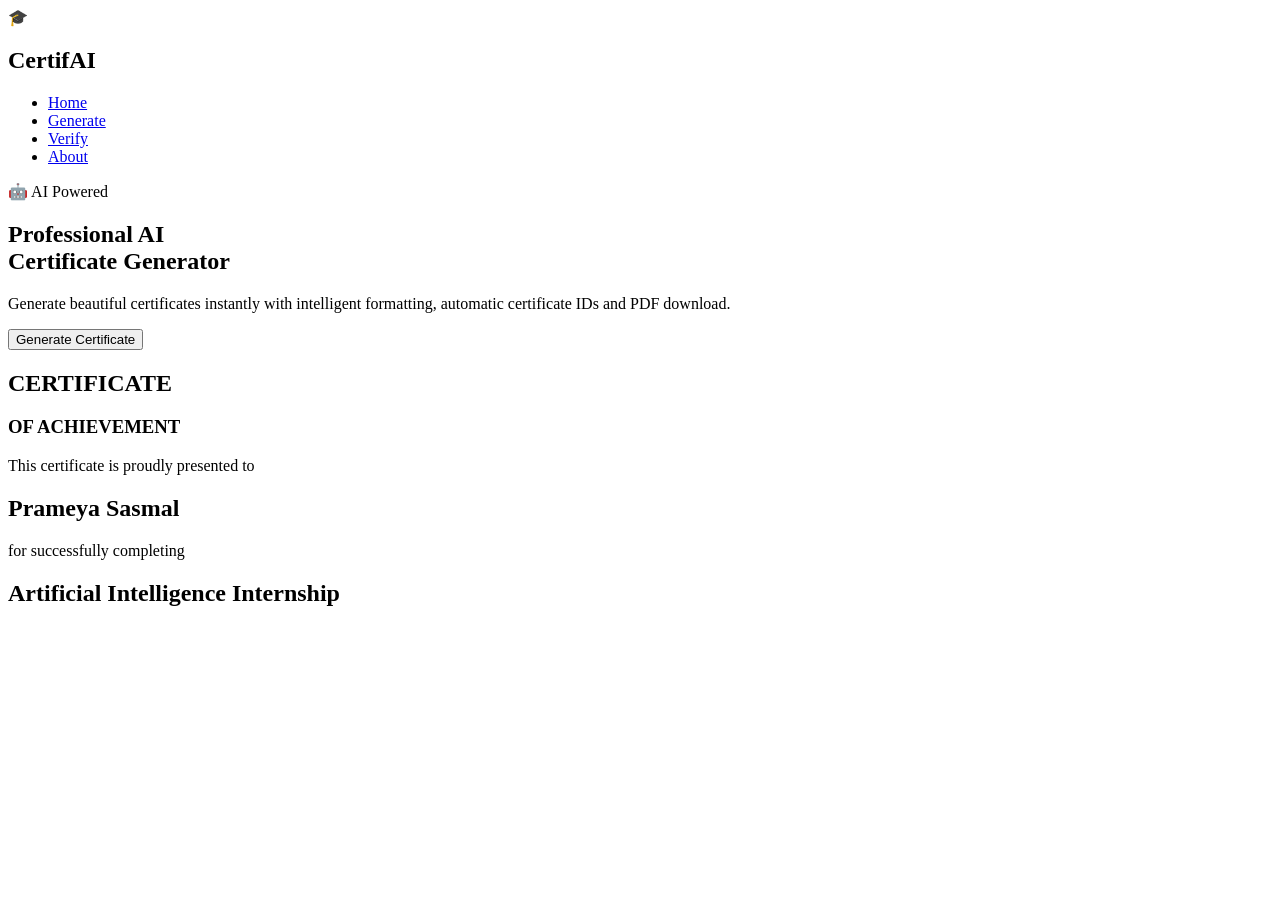
==== templates/index.html @ 0dd396ee "Initial certifAI Landing Page" ====
<!DOCTYPE html>
<html lang="en">

<head>
    <meta charset="UTF-8">
    <meta name="viewport" content="width=device-width, initial-scale=1.0">
    <title>CertifAI</title>

    <link rel="stylesheet" href="{{ url_for('static', filename='style.css') }}">
</head>

<body>

<nav>
    <div class="logo">
        <span>🎓</span>
        <h2>CertifAI</h2>
    </div>

    <ul>
        <li><a href="#">Home</a></li>
        <li><a href="#">Generate</a></li>
        <li><a href="#">Verify</a></li>
        <li><a href="#">About</a></li>
    </ul>
</nav>

<section class="hero">

    <div class="left">

        <div class="badge">
            🤖 AI Powered
        </div>

        <h1>
            Professional AI <br>
            Certificate Generator
        </h1>

        <p>
            Generate beautiful certificates instantly with intelligent formatting,
            automatic certificate IDs and PDF download.
        </p>

        <button>
            Generate Certificate
        </button>

    </div>

    <div class="right">

        <div class="preview">

            <h2>CERTIFICATE</h2>

            <h3>OF ACHIEVEMENT</h3>

            <p>This certificate is proudly presented to</p>

            <h1>Prameya Sasmal</h1>

            <p>for successfully completing</p>

            <h2>Artificial Intelligence Internship</h2>

        </div>

    </div>

</section>

</body>
</html>
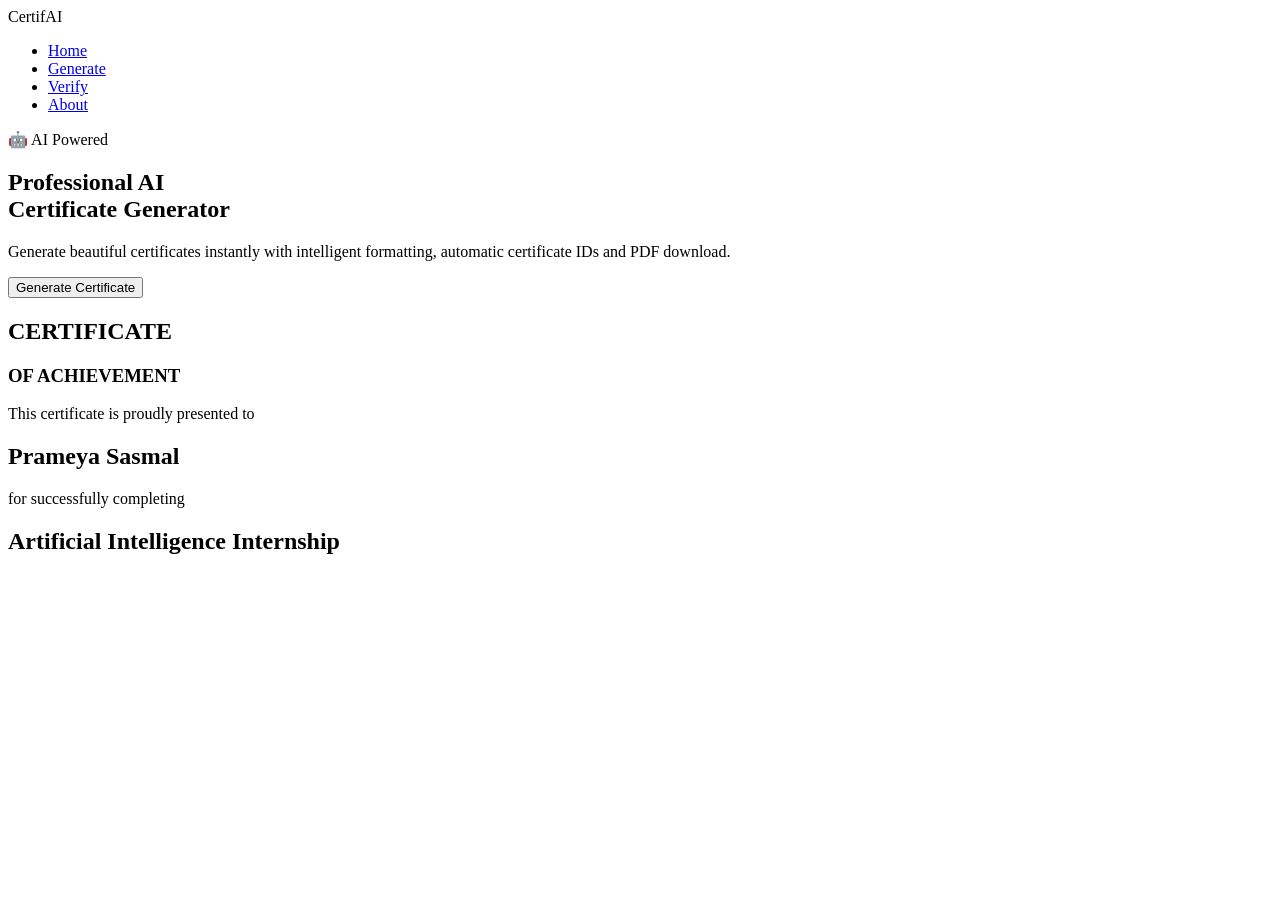
==== commit 1f3dc721: "Ready for deployment" ====
--- a/templates/index.html
+++ b/templates/index.html
@@ -10,19 +10,16 @@
 </head>
 
 <body>
-
 <nav>
-    <div class="logo">
-        <span>🎓</span>
-        <h2>CertifAI</h2>
-    </div>
+    <div class="logo">CertifAI</div>
 
     <ul>
-        <li><a href="#">Home</a></li>
-        <li><a href="#">Generate</a></li>
+        <li><a href="/">Home</a></li>
+        <li><a href="/generate">Generate</a></li>
         <li><a href="#">Verify</a></li>
         <li><a href="#">About</a></li>
     </ul>
+
 </nav>
 
 <section class="hero">
@@ -43,9 +40,9 @@
             automatic certificate IDs and PDF download.
         </p>
 
-        <button>
-            Generate Certificate
-        </button>
+       <a href="/generate">
+    <button>Generate Certificate</button>
+</a>
 
     </div>
 
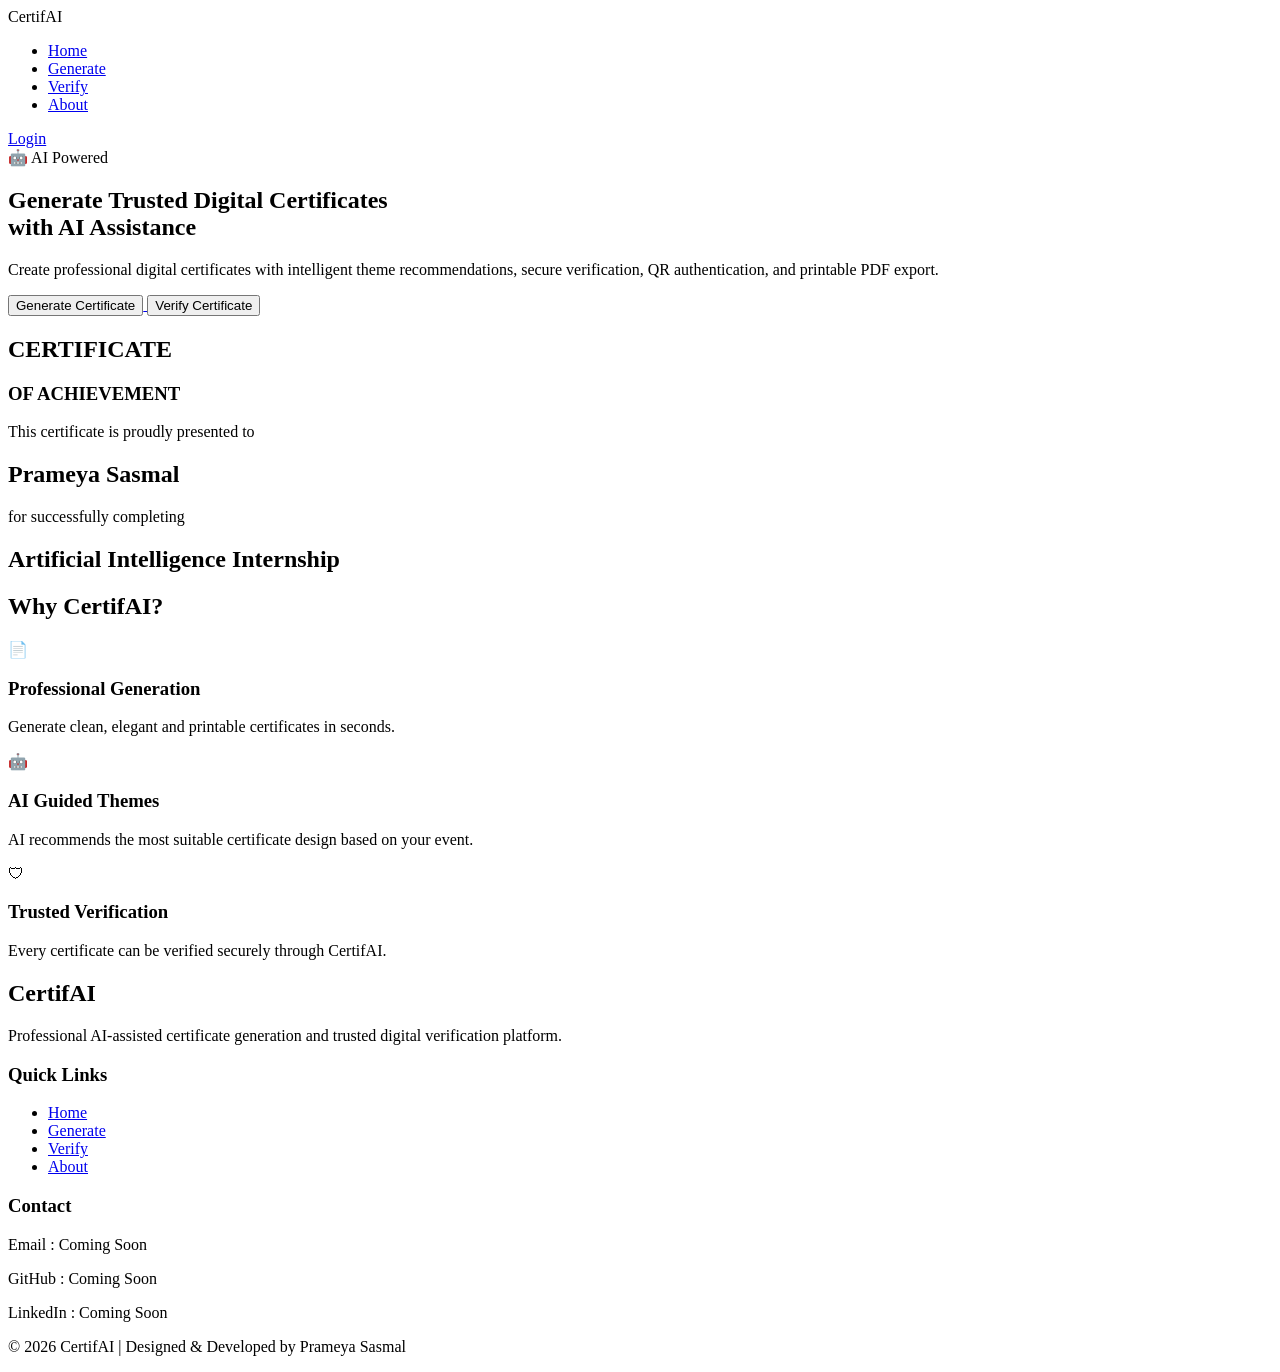
==== commit 010d085a: "Completed home page frmework" ====
--- a/templates/index.html
+++ b/templates/index.html
@@ -11,14 +11,17 @@
 
 <body>
 <nav>
+
     <div class="logo">CertifAI</div>
 
     <ul>
         <li><a href="/">Home</a></li>
         <li><a href="/generate">Generate</a></li>
-        <li><a href="#">Verify</a></li>
-        <li><a href="#">About</a></li>
+        <li><a href="/verify">Verify</a></li>
+        <li><a href="/about">About</a></li>
     </ul>
+
+    <a href="/login" class="login-btn">Login</a>
 
 </nav>
 
@@ -31,18 +34,28 @@
         </div>
 
         <h1>
-            Professional AI <br>
-            Certificate Generator
-        </h1>
+    Generate Trusted Digital Certificates
+    <br>
+    with AI Assistance
+    </h1>
 
         <p>
-            Generate beautiful certificates instantly with intelligent formatting,
-            automatic certificate IDs and PDF download.
-        </p>
+     Create professional digital certificates with intelligent
+     theme recommendations, secure verification,
+     QR authentication, and printable PDF export.
+    </p>
 
-       <a href="/generate">
-    <button>Generate Certificate</button>
-</a>
+      <div class="hero-buttons">
+
+    <a href="/generate">
+        <button>Generate Certificate</button>
+    </a>
+
+    <a href="/verify">
+        <button class="secondary-btn">Verify Certificate</button>
+    </a>
+
+</div>
 
     </div>
 
@@ -67,6 +80,101 @@
     </div>
 
 </section>
+<section class="why-certifai">
 
+    <h2>Why CertifAI?</h2>
+
+    <div class="features">
+
+        <div class="feature-card">
+            <div class="icon">📄</div>
+
+            <h3>Professional Generation</h3>
+
+            <p>
+                Generate clean, elegant and printable
+                certificates in seconds.
+            </p>
+
+        </div>
+
+        <div class="feature-card">
+
+            <div class="icon">🤖</div>
+
+            <h3>AI Guided Themes</h3>
+
+            <p>
+                AI recommends the most suitable
+                certificate design based on your event.
+            </p>
+
+        </div>
+
+        <div class="feature-card">
+
+            <div class="icon">🛡</div>
+
+            <h3>Trusted Verification</h3>
+
+            <p>
+                Every certificate can be verified
+                securely through CertifAI.
+            </p>
+
+        </div>
+
+    </div>
+
+</section>
+<footer class="footer">
+
+    <div class="footer-container">
+
+        <div class="footer-column">
+
+            <h2>CertifAI</h2>
+
+            <p>
+                Professional AI-assisted certificate generation
+                and trusted digital verification platform.
+            </p>
+
+        </div>
+
+        <div class="footer-column">
+
+            <h3>Quick Links</h3>
+
+            <ul>
+                <li><a href="/">Home</a></li>
+                <li><a href="/generate">Generate</a></li>
+                <li><a href="/verify">Verify</a></li>
+                <li><a href="/about">About</a></li>
+            </ul>
+
+        </div>
+
+        <div class="footer-column">
+
+            <h3>Contact</h3>
+
+            <p>Email : Coming Soon</p>
+            <p>GitHub : Coming Soon</p>
+            <p>LinkedIn : Coming Soon</p>
+
+        </div>
+
+    </div>
+
+    <div class="footer-bottom">
+
+        <p>
+            © 2026 CertifAI | Designed & Developed by Prameya Sasmal
+        </p>
+
+    </div>
+
+</footer>
 </body>
 </html>
